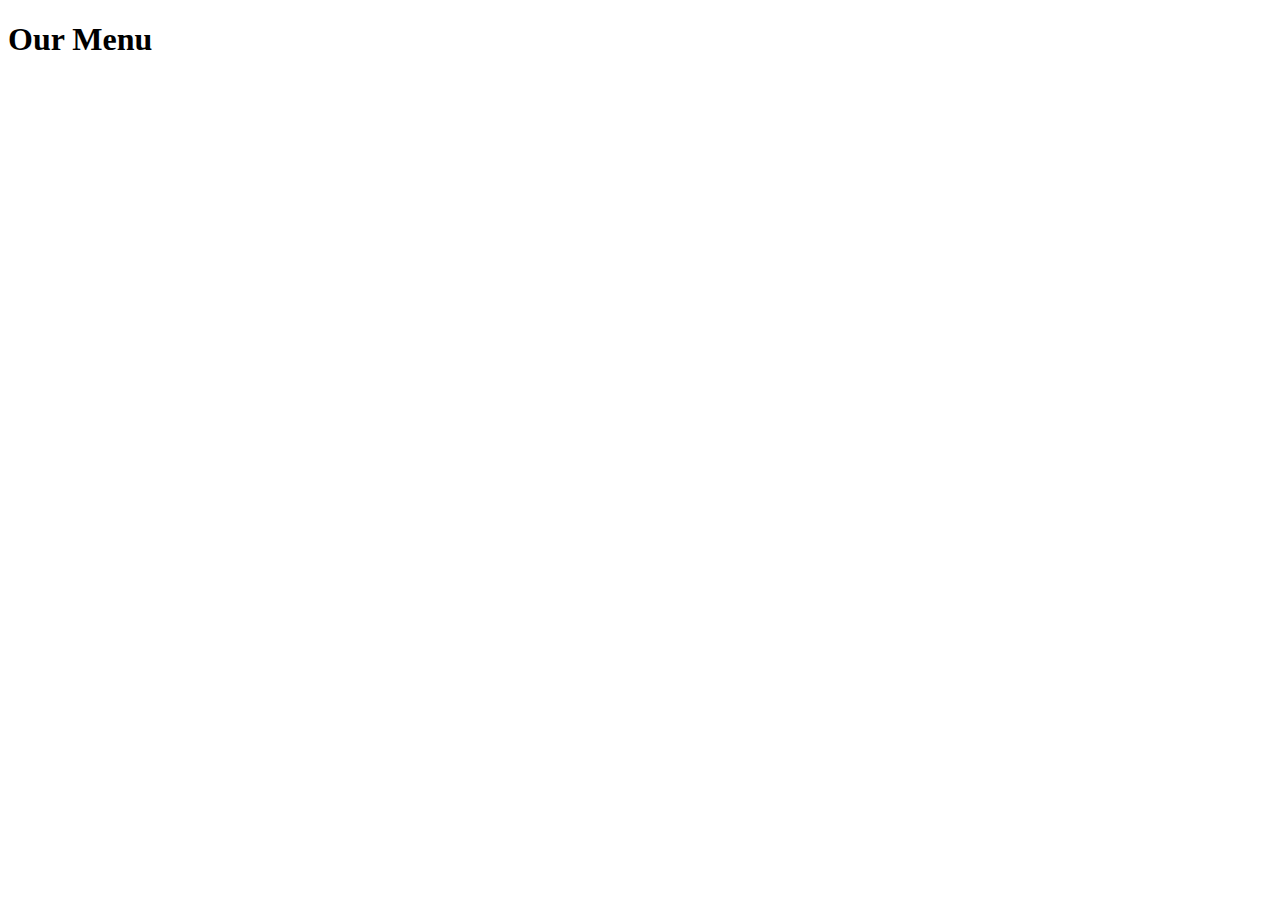
==== mod2_solution/index.html @ 37138b87 "0.1" ====
<!DOCTYPE html>
<html>
<head>
	<meta charset="utf-8">
	<meta name="viewport" content="width=device-width, initial-scale=1">
	<title>Assignment Solution For Module 2</title>
</head>
<body>
	<h1>Our Menu</h1>

</body>
</html>
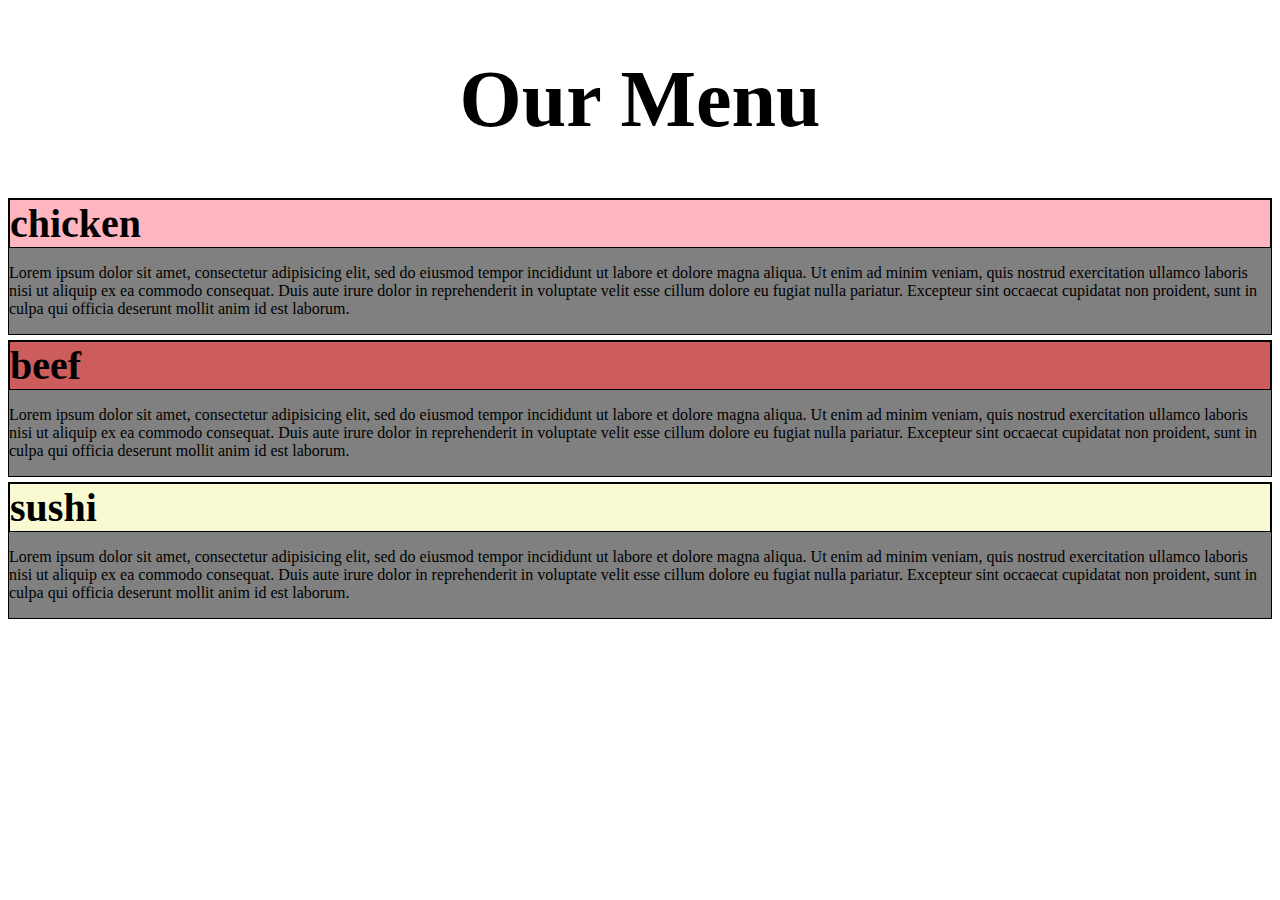
==== commit fbfe1b1f: "mod_2" ====
--- a/mod2_solution/index.html
+++ b/mod2_solution/index.html
@@ -4,9 +4,45 @@
 	<meta charset="utf-8">
 	<meta name="viewport" content="width=device-width, initial-scale=1">
 	<title>Assignment Solution For Module 2</title>
+	<link rel="stylesheet" href="css/style.css">
 </head>
 <body>
 	<h1>Our Menu</h1>
+	<section>
+		<article class="head" id="chicken">chicken</article>
+		<p>
+			Lorem ipsum dolor sit amet, consectetur adipisicing elit, sed do eiusmod
+			tempor incididunt ut labore et dolore magna aliqua. Ut enim ad minim veniam,
+			quis nostrud exercitation ullamco laboris nisi ut aliquip ex ea commodo
+			consequat. Duis aute irure dolor in reprehenderit in voluptate velit esse
+			cillum dolore eu fugiat nulla pariatur. Excepteur sint occaecat cupidatat non
+			proident, sunt in culpa qui officia deserunt mollit anim id est laborum.
+		</p>
+	</section>
+
+	<section>
+		<article class="head" id="beef">beef</article>
+		<p>
+			Lorem ipsum dolor sit amet, consectetur adipisicing elit, sed do eiusmod
+			tempor incididunt ut labore et dolore magna aliqua. Ut enim ad minim veniam,
+			quis nostrud exercitation ullamco laboris nisi ut aliquip ex ea commodo
+			consequat. Duis aute irure dolor in reprehenderit in voluptate velit esse
+			cillum dolore eu fugiat nulla pariatur. Excepteur sint occaecat cupidatat non
+			proident, sunt in culpa qui officia deserunt mollit anim id est laborum.
+		</p>
+	</section>
+
+	<section>
+		<article class="head" id="sushi">sushi</article>
+		<p>
+			Lorem ipsum dolor sit amet, consectetur adipisicing elit, sed do eiusmod
+			tempor incididunt ut labore et dolore magna aliqua. Ut enim ad minim veniam,
+			quis nostrud exercitation ullamco laboris nisi ut aliquip ex ea commodo
+			consequat. Duis aute irure dolor in reprehenderit in voluptate velit esse
+			cillum dolore eu fugiat nulla pariatur. Excepteur sint occaecat cupidatat non
+			proident, sunt in culpa qui officia deserunt mollit anim id est laborum.
+		</p>
+	</section>
 
 </body>
 </html>--- a/mod2_solution/css/style.css
+++ b/mod2_solution/css/style.css
@@ -0,0 +1,47 @@
+*{
+	box-sizing: border-box;
+}
+
+body{
+
+}
+
+h1 {
+	font-size: 80px;
+	font-family: ;
+	text-align: center;
+	font-family: comic sans ms , Times New Roman , Arial , serif;
+
+}
+
+section{
+	background-color: grey;
+	border: 1px solid black;
+	margin-bottom: 5px;
+	font-family: Times New Roman , Arial , serif;
+}
+
+
+.head {
+	font-size: 40px;
+	border: 1px solid black;
+	font-weight: bold;
+	font-family: comic sans ms , Times New Roman , Arial , serif;
+
+}
+
+#chicken {
+	background-color: lightpink;
+}
+
+#beef {
+	background-color: indianred;
+}
+
+#sushi {
+	background-color: lightgoldenrodyellow;
+}
+
+p{
+
+}
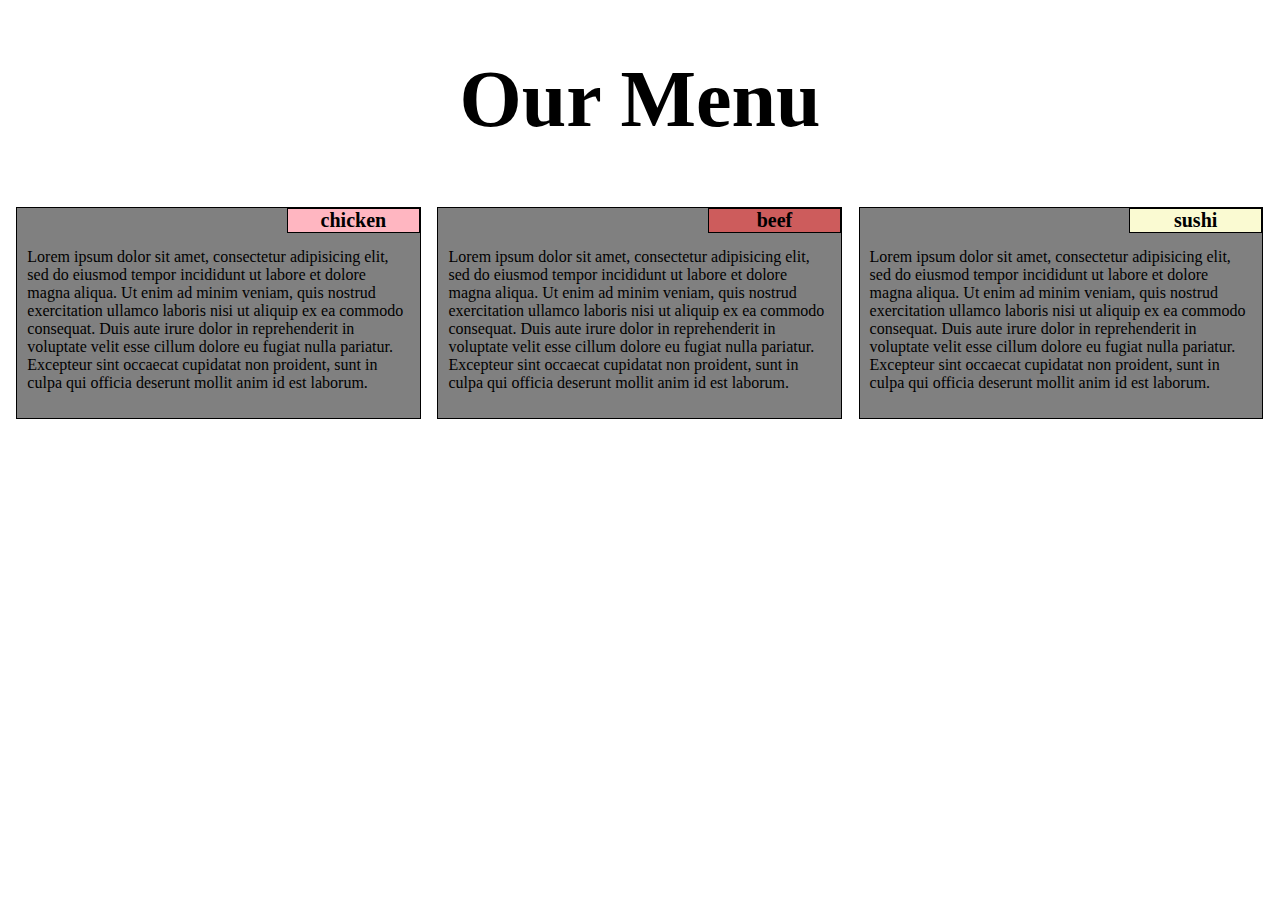
==== commit a8e58a1f: "mod2_s" ====
--- a/mod2_solution/index.html
+++ b/mod2_solution/index.html
@@ -8,41 +8,44 @@
 </head>
 <body>
 	<h1>Our Menu</h1>
-	<section>
-		<article class="head" id="chicken">chicken</article>
-		<p>
-			Lorem ipsum dolor sit amet, consectetur adipisicing elit, sed do eiusmod
-			tempor incididunt ut labore et dolore magna aliqua. Ut enim ad minim veniam,
-			quis nostrud exercitation ullamco laboris nisi ut aliquip ex ea commodo
-			consequat. Duis aute irure dolor in reprehenderit in voluptate velit esse
-			cillum dolore eu fugiat nulla pariatur. Excepteur sint occaecat cupidatat non
-			proident, sunt in culpa qui officia deserunt mollit anim id est laborum.
-		</p>
-	</section>
+	<div id="base">
+		<section id="s1">
+			<article class="head" id="chicken">chicken</article>
+			<p>
+				Lorem ipsum dolor sit amet, consectetur adipisicing elit, sed do eiusmod
+				tempor incididunt ut labore et dolore magna aliqua. Ut enim ad minim veniam,
+				quis nostrud exercitation ullamco laboris nisi ut aliquip ex ea commodo
+				consequat. Duis aute irure dolor in reprehenderit in voluptate velit esse
+				cillum dolore eu fugiat nulla pariatur. Excepteur sint occaecat cupidatat non
+				proident, sunt in culpa qui officia deserunt mollit anim id est laborum.
+			</p>
+		</section>
 
-	<section>
-		<article class="head" id="beef">beef</article>
-		<p>
-			Lorem ipsum dolor sit amet, consectetur adipisicing elit, sed do eiusmod
-			tempor incididunt ut labore et dolore magna aliqua. Ut enim ad minim veniam,
-			quis nostrud exercitation ullamco laboris nisi ut aliquip ex ea commodo
-			consequat. Duis aute irure dolor in reprehenderit in voluptate velit esse
-			cillum dolore eu fugiat nulla pariatur. Excepteur sint occaecat cupidatat non
-			proident, sunt in culpa qui officia deserunt mollit anim id est laborum.
-		</p>
-	</section>
+		<section id="s2">
+			<article class="head" id="beef">beef</article>
+			<p>
+				Lorem ipsum dolor sit amet, consectetur adipisicing elit, sed do eiusmod
+				tempor incididunt ut labore et dolore magna aliqua. Ut enim ad minim veniam,
+				quis nostrud exercitation ullamco laboris nisi ut aliquip ex ea commodo
+				consequat. Duis aute irure dolor in reprehenderit in voluptate velit esse
+				cillum dolore eu fugiat nulla pariatur. Excepteur sint occaecat cupidatat non
+				proident, sunt in culpa qui officia deserunt mollit anim id est laborum.
+			</p>
+		</section>
 
-	<section>
-		<article class="head" id="sushi">sushi</article>
-		<p>
-			Lorem ipsum dolor sit amet, consectetur adipisicing elit, sed do eiusmod
-			tempor incididunt ut labore et dolore magna aliqua. Ut enim ad minim veniam,
-			quis nostrud exercitation ullamco laboris nisi ut aliquip ex ea commodo
-			consequat. Duis aute irure dolor in reprehenderit in voluptate velit esse
-			cillum dolore eu fugiat nulla pariatur. Excepteur sint occaecat cupidatat non
-			proident, sunt in culpa qui officia deserunt mollit anim id est laborum.
-		</p>
-	</section>
+		<section id="s3">
+			<article class="head" id="sushi">sushi</article>
+			<p>
+				Lorem ipsum dolor sit amet, consectetur adipisicing elit, sed do eiusmod
+				tempor incididunt ut labore et dolore magna aliqua. Ut enim ad minim veniam,
+				quis nostrud exercitation ullamco laboris nisi ut aliquip ex ea commodo
+				consequat. Duis aute irure dolor in reprehenderit in voluptate velit esse
+				cillum dolore eu fugiat nulla pariatur. Excepteur sint occaecat cupidatat non
+				proident, sunt in culpa qui officia deserunt mollit anim id est laborum.
+			</p>
+		</section>
+		<!-- <div id="shit"> </div> -->
+	</div>
 
 </body>
 </html>--- a/mod2_solution/css/style.css
+++ b/mod2_solution/css/style.css
@@ -17,16 +17,28 @@
 section{
 	background-color: grey;
 	border: 1px solid black;
-	margin-bottom: 5px;
-	font-family: Times New Roman , Arial , serif;
+	width: 32%;
+	float: left;
+	margin: 0.66%;
+	position: relative;
 }
 
 
 .head {
-	font-size: 40px;
+	font-size: 20px;
 	border: 1px solid black;
 	font-weight: bold;
 	font-family: comic sans ms , Times New Roman , Arial , serif;
+	text-align: center;
+	width: 33%;
+	position: absolute;
+	top: 0;
+	right: 0;
+	overflow: hidden;
+
+}
+
+#base {
 
 }
 
@@ -43,5 +55,31 @@
 }
 
 p{
+	font-family: Times New Roman , Arial , serif;
+	padding: 10px;
+	margin-top: 30px;
 
 }
+
+@media (min-width:768px) and (max-width:991px) {
+
+	#s1 , #s2 {
+	width: 48%;
+	margin: 1%;
+	}
+
+	#s3 {
+		width: 98%;
+		margin : 1%;
+	}
+
+}
+
+@media (max-width:767px) {
+
+	#s1 , #s2 , #s3{
+		width: 98%;
+		margin: 1%;
+	}
+
+}
